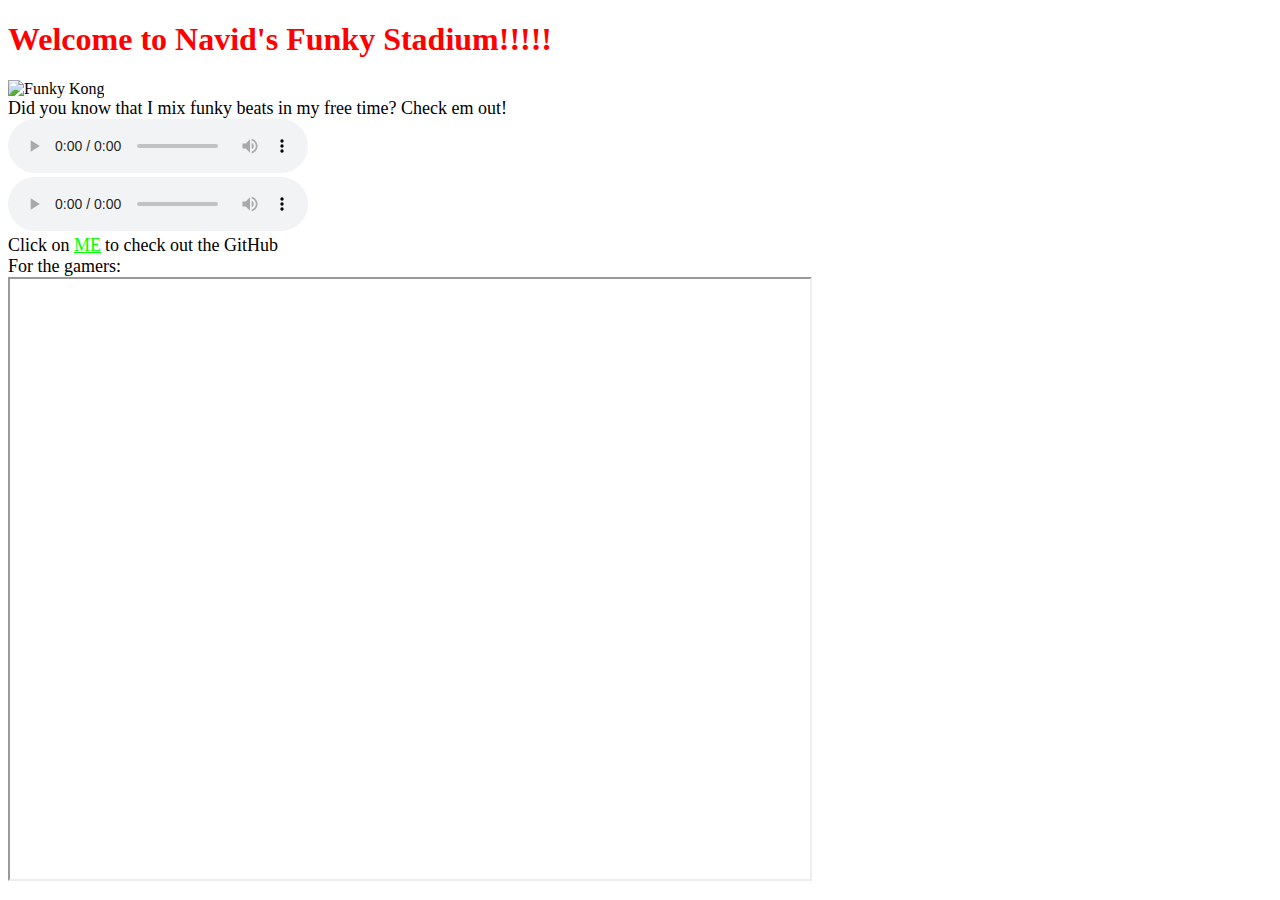
==== public/index.html @ da69f2d4 "Added github link, javascript, css" ====
<!DOCTYPE html>
<html>
<head>
  <link href="./assets/main.css" rel="stylesheet">
  <link href="main.css" rel="stylesheet">

  <script src="https://code.jquery.com/jquery-3.5.1.min.js" crossorigin="anonymous"></script>
  <script src="main.js"></script>
</head>

<body>
  <h1 id = "heading"; onclick="changeText()"> Welcome to Navid's Funky Stadium!!!!!</h1>
  <img src="giphy.gif" alt="Funky Kong" width = "375px" height = "369px">
  <br>
   <p1>Did you know that I mix funky beats in my free time? Check em out!</p1>
   <br>
   <audio controls>
   <source src="funkybeatz.mp3" type="audio/mpeg">
 </audio>
 <br>
   <audio controls>
   <source src="funkybeatz2.mp3" type="audio/mpeg">
 </audio>
 <br>
 <p1>Click on </p1>
 <a href="https://github.com/nghodsi/website" target="_blank">ME</a>
 <p1>to check out the GitHub</p1>


</body>
<br>
<p1>For the gamers:</p1>
<br>
<iframe src="https://ninjakiwi.com/Games/Arcade/Play/Boombot.html" width="800" height="600"></iframe>
</html>
---- public/main.css ----
h1 {
  color:red;
  font-family: 'Verdana';
}

p1 {
  font-family: 'Comic Sans MS';
  font-size: 18px;
}

p2 {
  color:green;
  font-family: 'Comic Sans MS';
  font-size: 18px;
}

a{
  color:lime;
  font-family: 'Comic Sans MS';
  font-size: 18px;
}
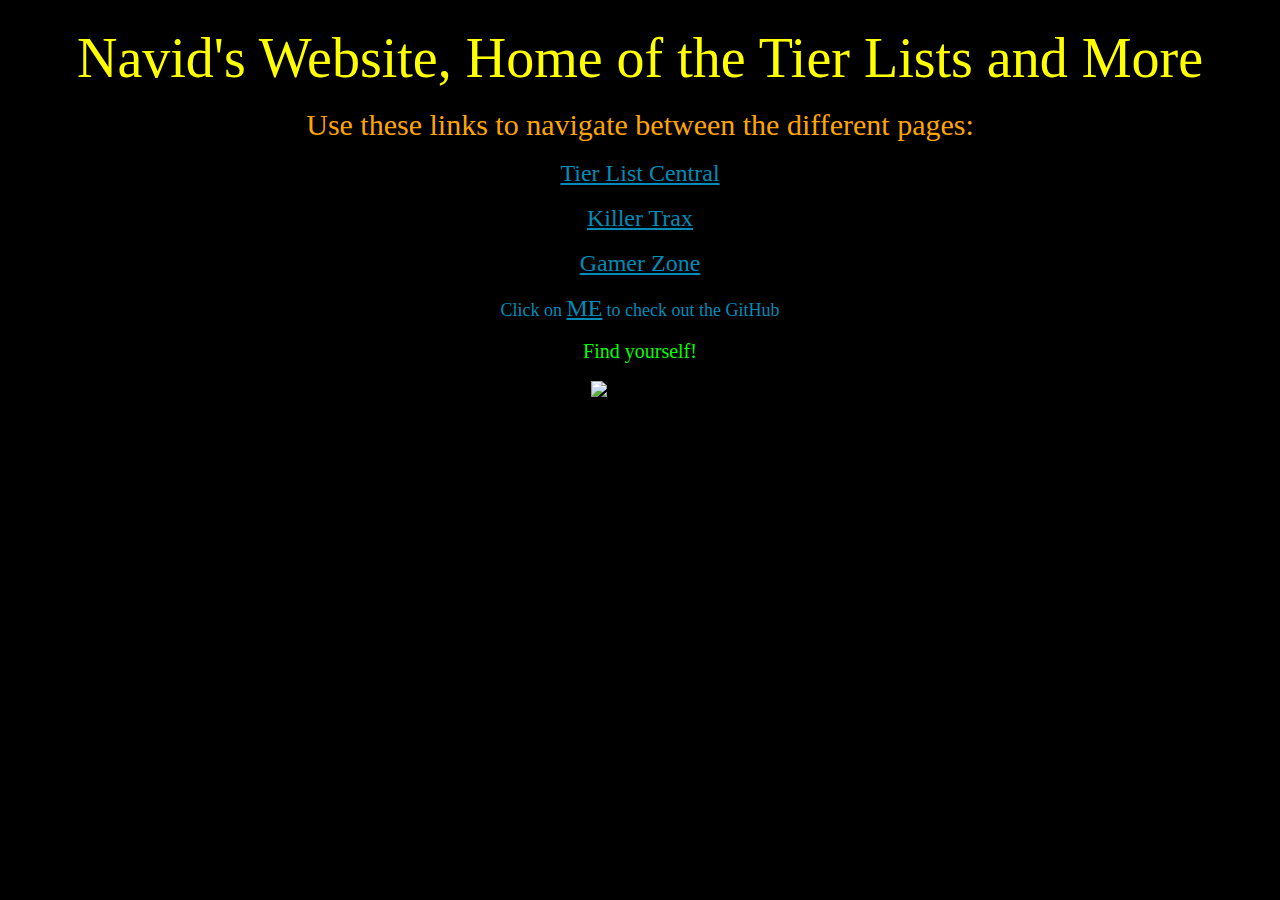
==== commit 7197d734: "A ton of new stuff" ====
--- a/public/index.html
+++ b/public/index.html
@@ -1,3 +1,5 @@
+
+
 <!DOCTYPE html>
 <html>
 <head>
@@ -9,27 +11,20 @@
 </head>
 
 <body>
-  <h1 id = "heading"; onclick="changeText()"> Welcome to Navid's Funky Stadium!!!!!</h1>
-  <img src="giphy.gif" alt="Funky Kong" width = "375px" height = "369px">
-  <br>
-   <p1>Did you know that I mix funky beats in my free time? Check em out!</p1>
-   <br>
-   <audio controls>
-   <source src="funkybeatz.mp3" type="audio/mpeg">
- </audio>
- <br>
-   <audio controls>
-   <source src="funkybeatz2.mp3" type="audio/mpeg">
- </audio>
- <br>
+  <div class = "a">
+<br><p3>Navid's Website, Home of the Tier Lists and More</p3><br><br>
+  <p4>Use these links to navigate between the different pages:</p4><br><br>
+  <a href="C:\Users\Navid Ghodsi\github\website\public\tiers.html">Tier List Central</a><br><br>
+  <a href="C:\Users\Navid Ghodsi\github\website\public\killertrax.html">Killer Trax</a><br><br>
+  <a href="C:\Users\Navid Ghodsi\github\website\public\gamerzone.html">Gamer Zone</a><br><br>
  <p1>Click on </p1>
  <a href="https://github.com/nghodsi/website" target="_blank">ME</a>
- <p1>to check out the GitHub</p1>
+ <p1>to check out the GitHub</p1><br><br>
+ <p6> Find yourself! </p6><br><br>
+ <img src="search.png" alt="Word Search" width = "787px" height = "989px">
 
-
+</div>
 </body>
 <br>
-<p1>For the gamers:</p1>
-<br>
-<iframe src="https://ninjakiwi.com/Games/Arcade/Play/Boombot.html" width="800" height="600"></iframe>
+
 </html>
--- a/public/main.css
+++ b/public/main.css
@@ -1,12 +1,35 @@
 h1 {
-  color:red;
   font-family: 'Verdana';
+  font-size: 50px;
+  color:Orange;
 }
+
 
 p1 {
   font-family: 'Comic Sans MS';
   font-size: 18px;
+  color:#008BB8;
 }
+p6 {
+  font-family: 'Verdana';
+  font-size: 20px;
+  color:Lime;
+}
+p3 {
+  font-family: 'Impact';
+  font-size: 56px;
+  color:Yellow;
+}
+p4{
+  font-family: 'Impact';
+  font-size: 30px;
+  color:Orange;
+}
+
+div.a{
+  text-align: center;
+}
+
 
 p2 {
   color:green;
@@ -14,8 +37,12 @@
   font-size: 18px;
 }
 
+body{
+  background-color: black;
+}
+
 a{
-  color:lime;
+  color:#008BB8;
   font-family: 'Comic Sans MS';
-  font-size: 18px;
+  font-size: 24px;
 }
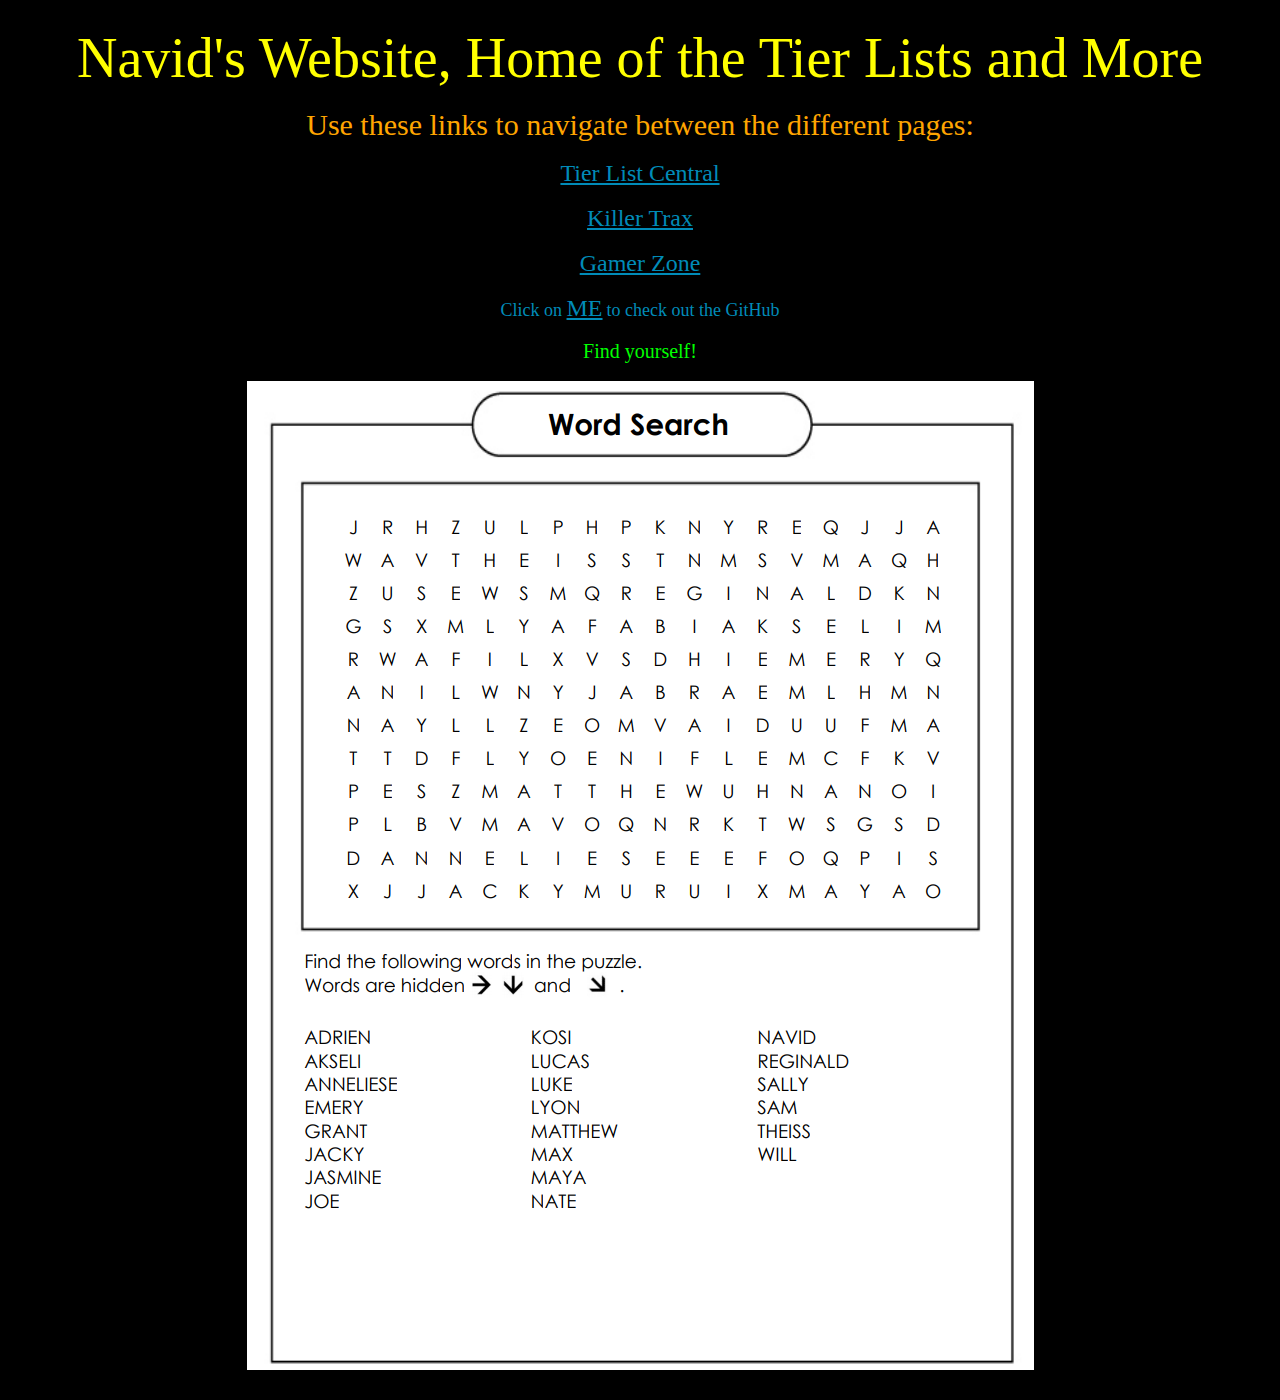
==== commit 9697f18e: "Added game button" ====
--- a/public/index.html
+++ b/public/index.html
@@ -14,14 +14,14 @@
   <div class = "a">
 <br><p3>Navid's Website, Home of the Tier Lists and More</p3><br><br>
   <p4>Use these links to navigate between the different pages:</p4><br><br>
-  <a href="C:\Users\Navid Ghodsi\github\website\public\tiers.html">Tier List Central</a><br><br>
-  <a href="C:\Users\Navid Ghodsi\github\website\public\killertrax.html">Killer Trax</a><br><br>
-  <a href="C:\Users\Navid Ghodsi\github\website\public\gamerzone.html">Gamer Zone</a><br><br>
+  <a href="./tiers.html">Tier List Central</a><br><br>
+  <a href="./killertrax.html">Killer Trax</a><br><br>
+  <a href="./gamerzone.html">Gamer Zone</a><br><br>
  <p1>Click on </p1>
  <a href="https://github.com/nghodsi/website" target="_blank">ME</a>
  <p1>to check out the GitHub</p1><br><br>
  <p6> Find yourself! </p6><br><br>
- <img src="search.png" alt="Word Search" width = "787px" height = "989px">
+ <img src="search.PNG" alt="Word Search" width = "787px" height = "989px">
 
 </div>
 </body>
--- a/public/main.css
+++ b/public/main.css
@@ -38,7 +38,7 @@
 }
 
 body{
-  background-color: black;
+ background-color: black;
 }
 
 a{
